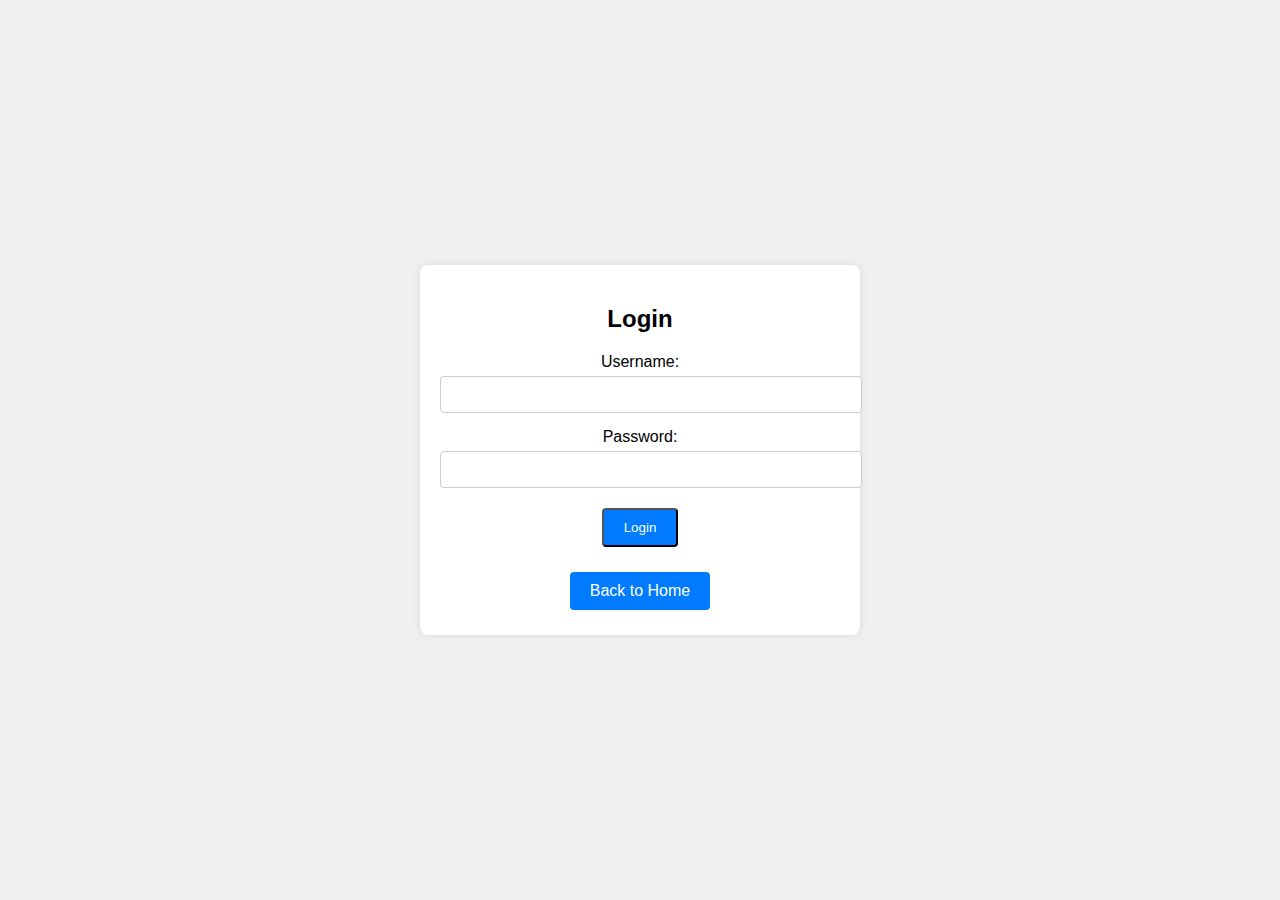
==== public/dashboard.html @ a43f4e1f "Initial commit." ====
<!DOCTYPE html>
<html lang="en">
<head>
    <meta charset="UTF-8">
    <meta name="viewport" content="width=device-width, initial-scale=1.0">
    <title>Dashboard</title>
    <link rel="stylesheet" href="style.css">
</head>
<body>
    <div class="container">
        <h2>Dashboard</h2>
        <p id="welcomeMessage">Welcome to your dashboard!</p>
        <a href="index.html" class="button">Logout</a>
    </div>
    <script src="app.js"></script>
</body>
</html>
---- public/style.css ----
body {
    font-family: Arial, sans-serif;
    margin: 0;
    padding: 0;
    display: flex;
    justify-content: center;
    align-items: center;
    height: 100vh;
    background-color: #f0f0f0;
}

.container {
    background: white;
    padding: 20px;
    border-radius: 8px;
    box-shadow: 0 0 10px rgba(0, 0, 0, 0.1);
    max-width: 400px;
    width: 100%;
    text-align: center;
}

h1, h2 {
    margin-bottom: 20px;
}

label {
    display: block;
    margin-bottom: 5px;
}

input[type="text"], input[type="password"] {
    width: 100%;
    padding: 10px;
    margin-bottom: 15px;
    border: 1px solid #ccc;
    border-radius: 4px;
}

.button {
    display: inline-block;
    padding: 10px 20px;
    background-color: #007BFF;
    color: white;
    text-decoration: none;
    border-radius: 4px;
    margin: 5px 0;
    cursor: pointer;
}

.button:hover {
    background-color: #0056b3;
}

#message {
    margin-top: 15px;
    color: red;
}
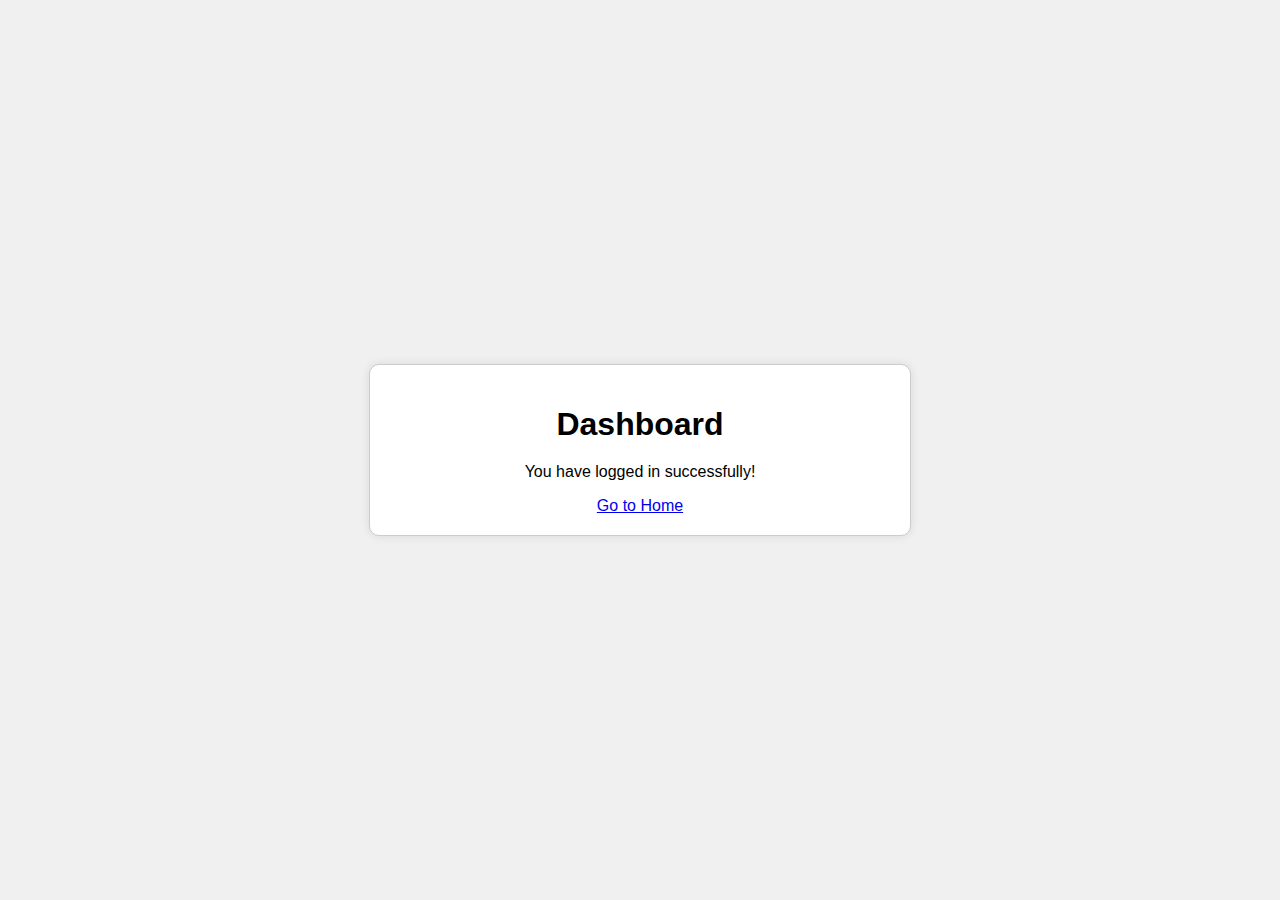
==== commit 17d0f879: "Dashboard placeholder seems correct." ====
--- a/public/dashboard.html
+++ b/public/dashboard.html
@@ -8,10 +8,9 @@
 </head>
 <body>
     <div class="container">
-        <h2>Dashboard</h2>
-        <p id="welcomeMessage">Welcome to your dashboard!</p>
-        <a href="index.html" class="button">Logout</a>
+        <h1>Dashboard</h1>
+        <p>You have logged in successfully!</p>
+        <a href="index.html" class="button">Go to Home</a>
     </div>
-    <script src="app.js"></script>
 </body>
-</html>
+</html>--- a/public/style.css
+++ b/public/style.css
@@ -28,28 +28,31 @@
     margin-bottom: 5px;
 }
 
-input[type="text"], input[type="password"] {
-    width: 100%;
+button:hover {
+    background-color: #45a049;
+  }
+  
+  /* Additional styles for the container and form */
+  .container {
+    max-width: 500px;
+    margin: auto;
+    padding: 20px;
+    border: 1px solid #ccc;
+    border-radius: 10px;
+    box-shadow: 0 0 10px rgba(0, 0, 0, 0.1);
+  }
+  
+  form {
+    display: flex;
+    flex-direction: column;
+  }
+  
+  input[type="text"], input[type="password"] {
     padding: 10px;
-    margin-bottom: 15px;
+    margin: 10px 0;
     border: 1px solid #ccc;
     border-radius: 4px;
-}
-
-.button {
-    display: inline-block;
-    padding: 10px 20px;
-    background-color: #007BFF;
-    color: white;
-    text-decoration: none;
-    border-radius: 4px;
-    margin: 5px 0;
-    cursor: pointer;
-}
-
-.button:hover {
-    background-color: #0056b3;
-}
+  }
 
 #message {
     margin-top: 15px;
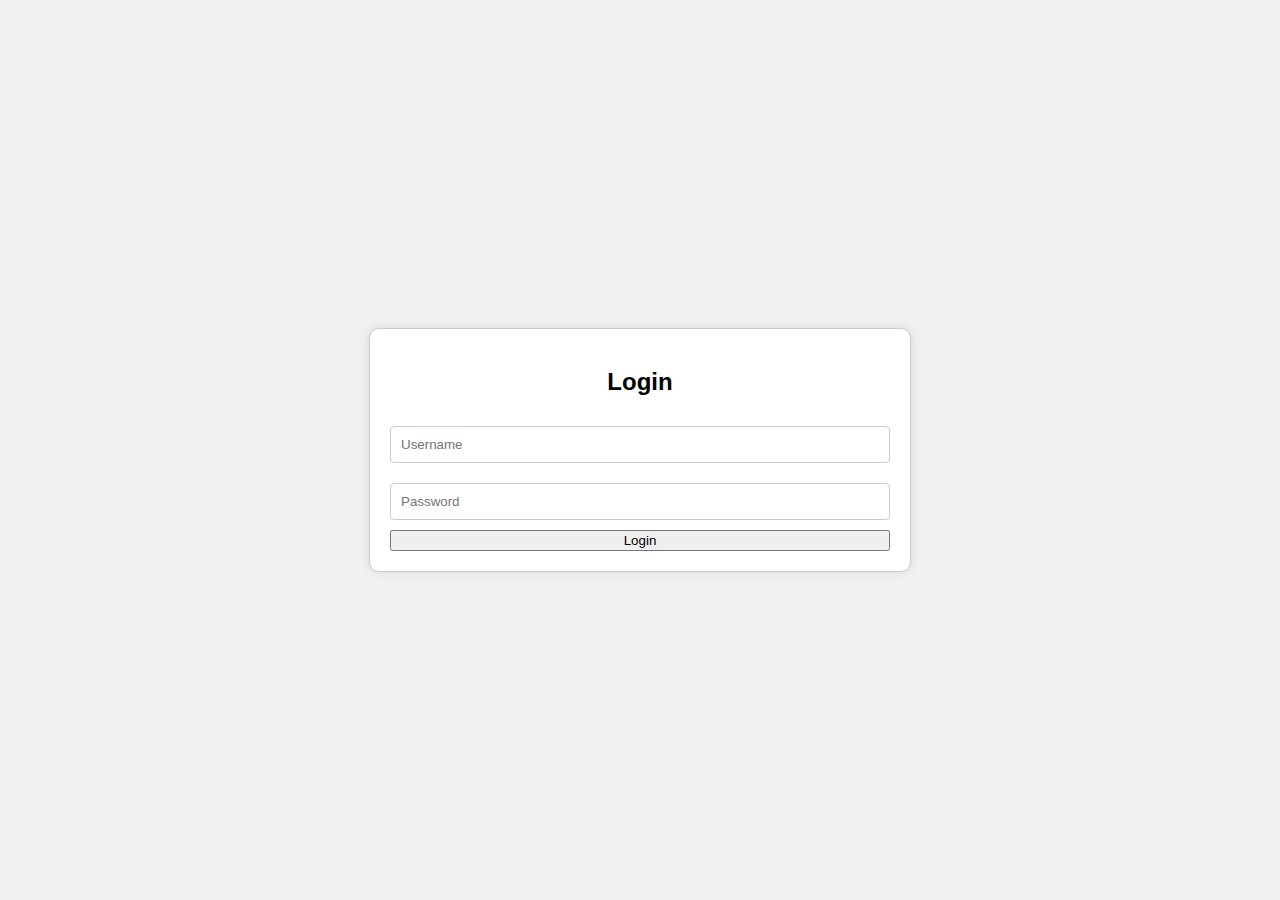
==== commit f3a2bbaf: "Started implementing mbti results." ====
--- a/public/dashboard.html
+++ b/public/dashboard.html
@@ -10,7 +10,42 @@
     <div class="container">
         <h1>Dashboard</h1>
         <p>You have logged in successfully!</p>
+        <div id="mbti-section">
+            <!-- MBTI section will be populated by JavaScript -->
+        </div>
         <a href="index.html" class="button">Go to Home</a>
     </div>
+
+    <script>
+        // TODO: add MBTI RESULTS AND LINK TO QUESTIONAIRE
+        document.addEventListener('DOMContentLoaded', () => {
+            const token = localStorage.getItem('token');
+            if (!token) {
+                window.location.href = 'login.html';
+                return;
+            }
+
+            // Fetch user information using the token
+            fetch('/user-info', {
+                method: 'GET',
+                headers: {
+                    'Authorization': `Bearer ${token}`
+                }
+            })
+            .then(response => response.json())
+            .then(data => {
+                const mbtiSection = document.getElementById('mbti-section');
+                if (data.mbtiCompleted) {
+                    mbtiSection.innerHTML = `<p>Your MBTI results: ${data.mbtiResults}</p>`;
+                } else {
+                    mbtiSection.innerHTML = `<a href="mbti-questionnaire.html" class="button">Take the MBTI Questionnaire</a>`;
+                }
+            })
+            .catch(error => {
+                console.error('Error fetching user info:', error);
+                alert('An error occurred. Please try again.');
+            });
+        });
+    </script>
 </body>
 </html>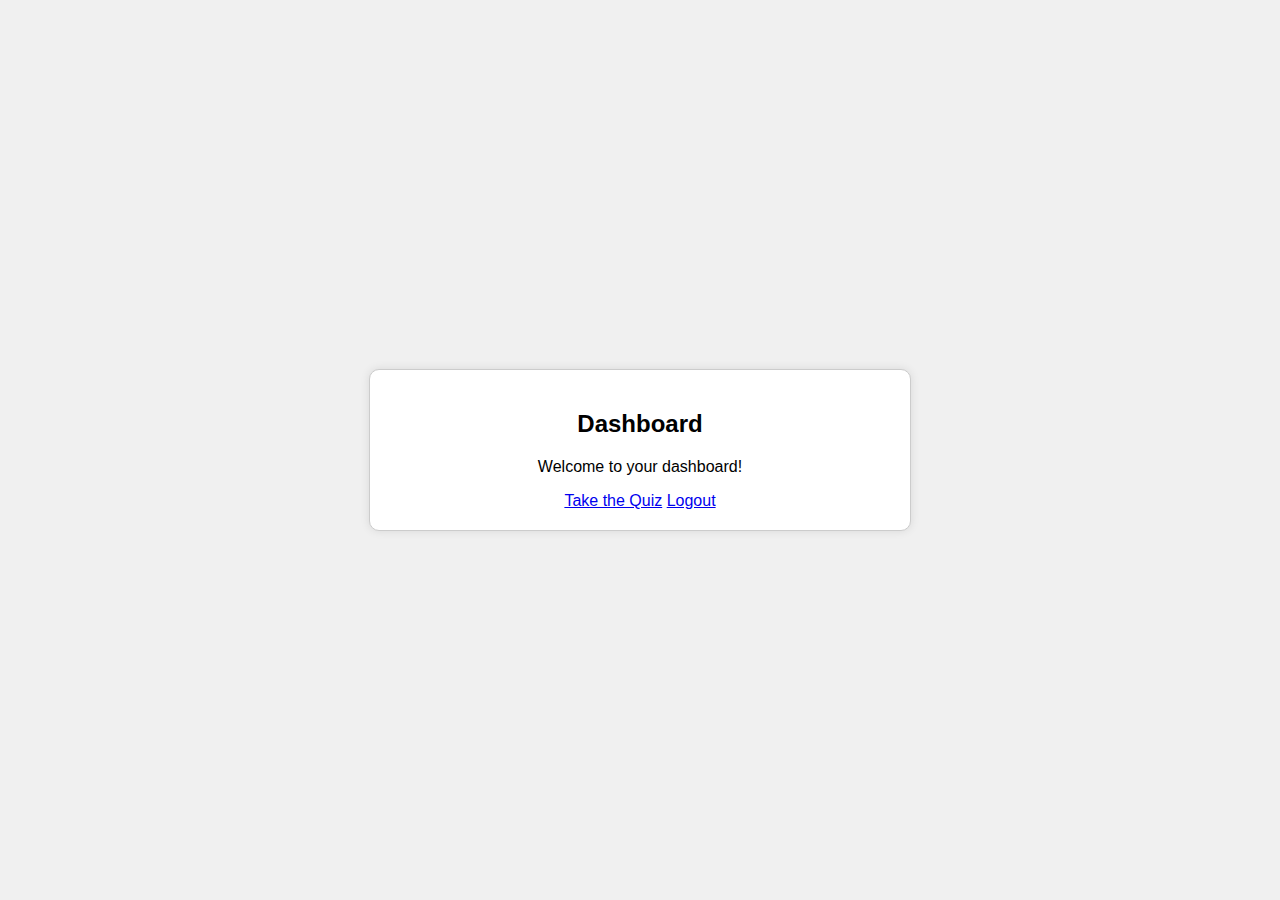
==== commit 38f34fda: "Updated for link to mbti quiz, but its down. Still need navigation and data storage for results." ====
--- a/public/dashboard.html
+++ b/public/dashboard.html
@@ -8,44 +8,12 @@
 </head>
 <body>
     <div class="container">
-        <h1>Dashboard</h1>
-        <p>You have logged in successfully!</p>
-        <div id="mbti-section">
-            <!-- MBTI section will be populated by JavaScript -->
-        </div>
-        <a href="index.html" class="button">Go to Home</a>
+        <h2>Dashboard</h2>
+        <p>Welcome to your dashboard!</p>
+        
+        <a href="/quiz/index.html" class="button">Take the Quiz</a>
+        <a href="index.html" class="button">Logout</a>
     </div>
-
-    <script>
-        // TODO: add MBTI RESULTS AND LINK TO QUESTIONAIRE
-        document.addEventListener('DOMContentLoaded', () => {
-            const token = localStorage.getItem('token');
-            if (!token) {
-                window.location.href = 'login.html';
-                return;
-            }
-
-            // Fetch user information using the token
-            fetch('/user-info', {
-                method: 'GET',
-                headers: {
-                    'Authorization': `Bearer ${token}`
-                }
-            })
-            .then(response => response.json())
-            .then(data => {
-                const mbtiSection = document.getElementById('mbti-section');
-                if (data.mbtiCompleted) {
-                    mbtiSection.innerHTML = `<p>Your MBTI results: ${data.mbtiResults}</p>`;
-                } else {
-                    mbtiSection.innerHTML = `<a href="mbti-questionnaire.html" class="button">Take the MBTI Questionnaire</a>`;
-                }
-            })
-            .catch(error => {
-                console.error('Error fetching user info:', error);
-                alert('An error occurred. Please try again.');
-            });
-        });
-    </script>
+    <script src="app.js"></script>
 </body>
 </html>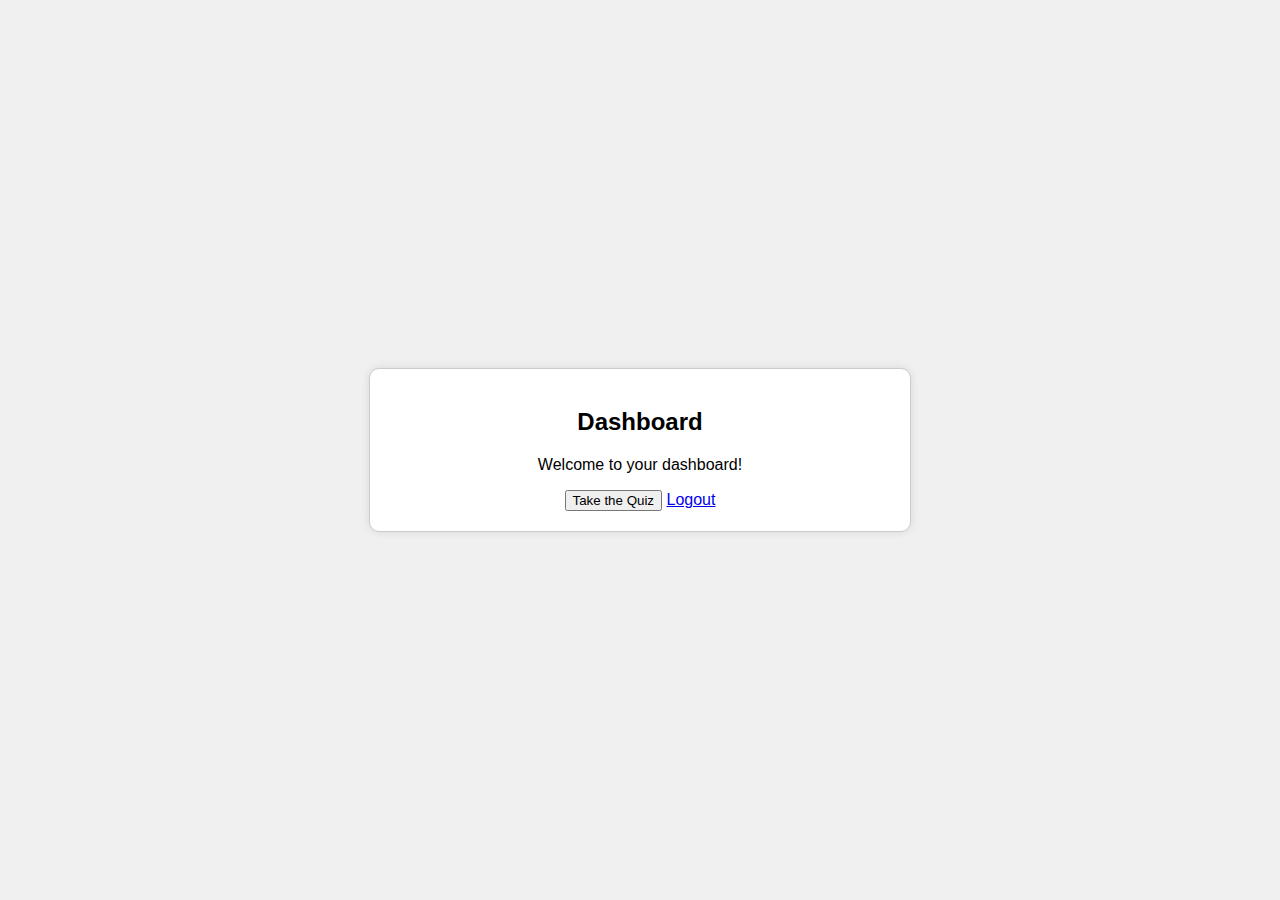
==== commit 7f4813cb: "Storing the token locally for serving of quiz, but quiz button not currently working." ====
--- a/public/dashboard.html
+++ b/public/dashboard.html
@@ -11,7 +11,7 @@
         <h2>Dashboard</h2>
         <p>Welcome to your dashboard!</p>
         
-        <a href="/quiz/index.html" class="button">Take the Quiz</a>
+        <button id="quizButton" class="button">Take the Quiz</button>
         <a href="index.html" class="button">Logout</a>
     </div>
     <script src="app.js"></script>
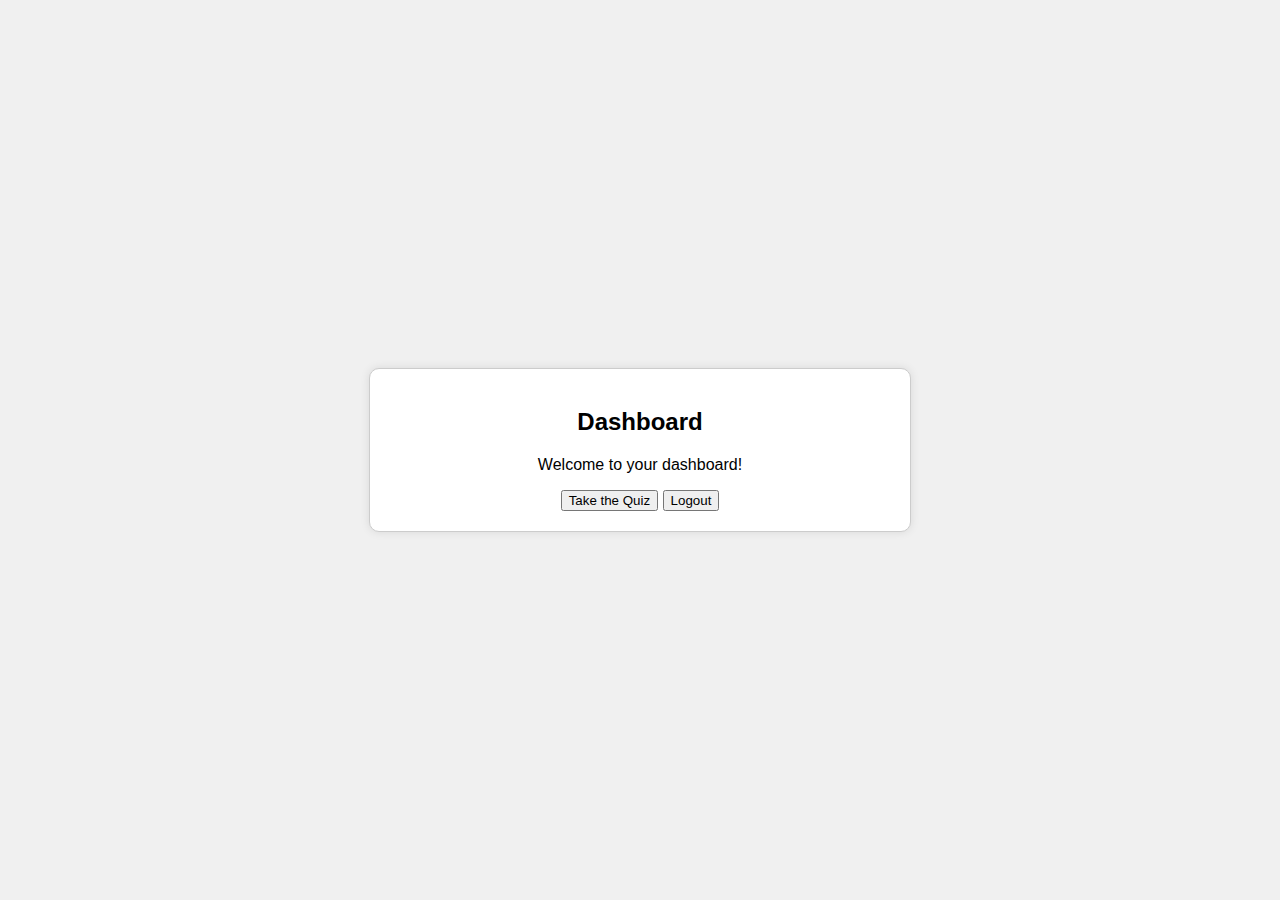
==== commit f0de6b1f: "Users can now access quiz + added gitignore." ====
--- a/public/dashboard.html
+++ b/public/dashboard.html
@@ -12,7 +12,7 @@
         <p>Welcome to your dashboard!</p>
         
         <button id="quizButton" class="button">Take the Quiz</button>
-        <a href="index.html" class="button">Logout</a>
+        <button id="logoutButton" onclick="window.location.href='/index.html'" class="button">Logout</a>
     </div>
     <script src="app.js"></script>
 </body>
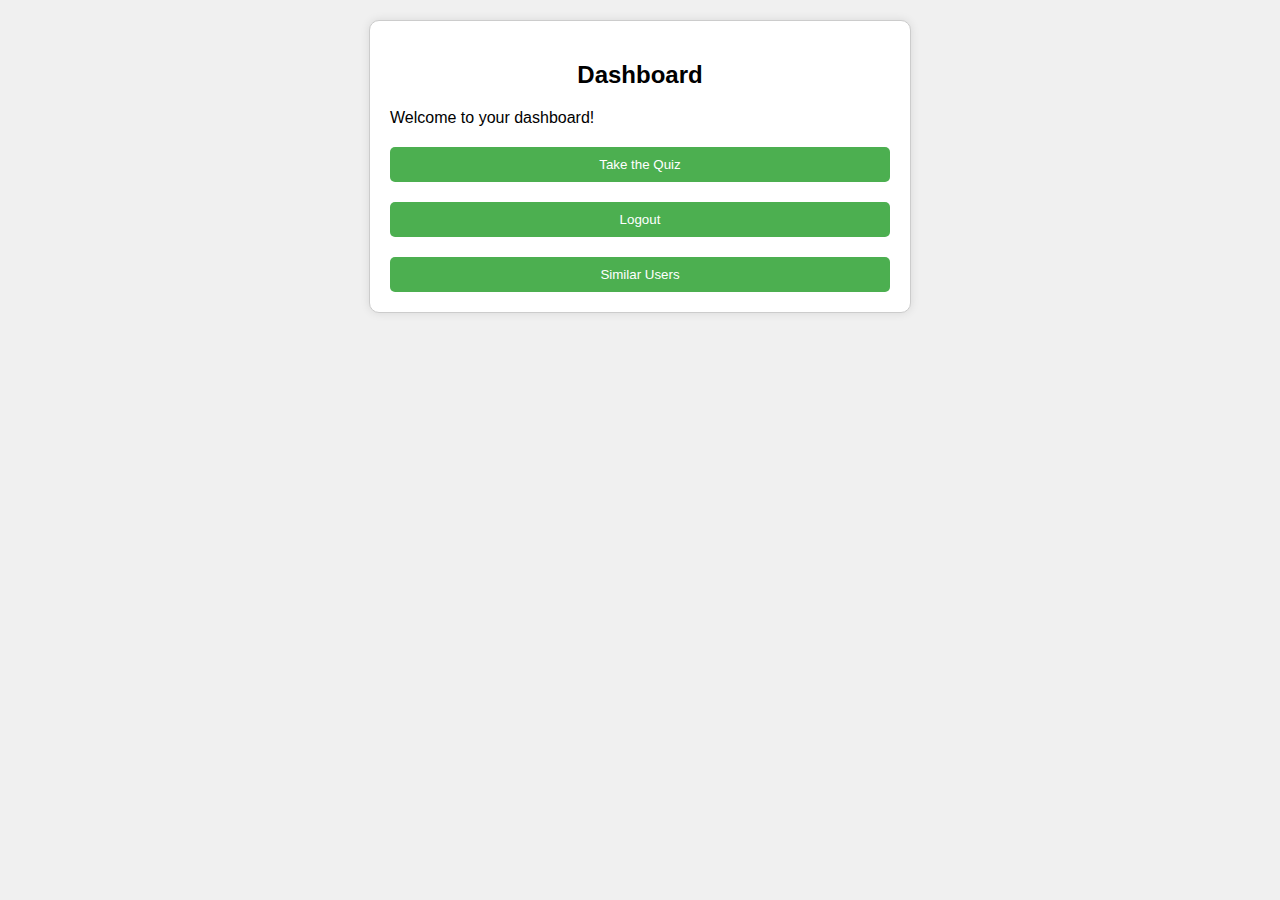
==== commit 434705aa: "Similar users page is displaying Euclidian distances to other users, but no ordering. Still need to " ====
--- a/public/dashboard.html
+++ b/public/dashboard.html
@@ -13,6 +13,7 @@
         
         <button id="quizButton" class="button">Take the Quiz</button>
         <button id="logoutButton" onclick="window.location.href='/index.html'" class="button">Logout</a>
+        <button id="logoutButton" onclick="window.location.href='/similar-users.html'" class="button">Similar Users</a>
     </div>
     <script src="app.js"></script>
 </body>
--- a/public/style.css
+++ b/public/style.css
@@ -1,60 +1,212 @@
+/* General Styles */
 body {
-    font-family: Arial, sans-serif;
-    margin: 0;
-    padding: 0;
-    display: flex;
-    justify-content: center;
-    align-items: center;
-    height: 100vh;
-    background-color: #f0f0f0;
-}
-
+  font-family: Arial, sans-serif;
+  margin: 0;
+  padding: 0;
+  background-color: #f0f0f0;
+}
+
+/* Container Styles */
 .container {
-    background: white;
-    padding: 20px;
-    border-radius: 8px;
-    box-shadow: 0 0 10px rgba(0, 0, 0, 0.1);
-    max-width: 400px;
-    width: 100%;
-    text-align: center;
-}
-
+  background: white;
+  padding: 20px;
+  border-radius: 10px; /* Adjusted for consistency */
+  border: 1px solid #ccc;
+  max-width: 500px;
+  width: 100%;
+  margin: 20px auto; /* Ensures proper spacing */
+  box-shadow: 0 0 10px rgba(0, 0, 0, 0.1);
+}
+
+/* Heading Styles */
 h1, h2 {
-    margin-bottom: 20px;
-}
-
+  text-align: center;
+  margin-bottom: 20px;
+}
+
+/* Label Styles */
 label {
-    display: block;
-    margin-bottom: 5px;
+  display: block;
+  margin-bottom: 5px;
+}
+
+/* Question Styles */
+.question {
+  margin-bottom: 15px;
+}
+
+/* Button Styles */
+button {
+  display: block;
+  width: 100%;
+  padding: 10px;
+  background-color: #4CAF50; /* Green color consistent with site */
+  color: white;
+  border: none;
+  border-radius: 5px;
+  cursor: pointer;
+  margin-top: 20px;
 }
 
 button:hover {
-    background-color: #45a049;
-  }
-  
-  /* Additional styles for the container and form */
-  .container {
-    max-width: 500px;
-    margin: auto;
-    padding: 20px;
-    border: 1px solid #ccc;
-    border-radius: 10px;
-    box-shadow: 0 0 10px rgba(0, 0, 0, 0.1);
-  }
-  
-  form {
-    display: flex;
-    flex-direction: column;
-  }
-  
-  input[type="text"], input[type="password"] {
-    padding: 10px;
-    margin: 10px 0;
-    border: 1px solid #ccc;
-    border-radius: 4px;
-  }
-
+  background-color: #45a049; /* Matching hover color */
+}
+
+/* Form Input Styles */
+input[type="text"], input[type="password"] {
+  padding: 10px;
+  margin: 10px 0;
+  border: 1px solid #ccc;
+  border-radius: 4px;
+}
+
+/* Message Styles */
 #message {
-    margin-top: 15px;
-    color: red;
-}
+  margin-top: 15px;
+  color: red;
+}
+
+/* Results Styles */
+.results {
+  margin-top: 20px;
+}
+
+.result-bar {
+  margin-bottom: 20px;
+}
+
+.result-labels {
+  display: flex;
+  justify-content: space-between;
+  font-size: 1em;
+  font-weight: bold;
+}
+
+/* Slider Styles */
+
+/* Base style for the range input */
+input[type="range"] {
+  -webkit-appearance: none; /* Removes default styling in WebKit browsers */
+  width: 100%;
+  margin: 10px 0;
+  background: transparent;  /* Removes default background */
+}
+
+input[type="range"]:focus {
+  outline: none; /* Removes outline on focus */
+}
+
+/* Track Styles */
+input[type="range"]::-webkit-slider-runnable-track {
+  width: 100%;
+  height: 8px;
+  background: #ddd; /* Color of the track */
+  border-radius: 4px;
+}
+
+input[type="range"]::-moz-range-track {
+  width: 100%;
+  height: 8px;
+  background: #ddd;
+  border-radius: 4px;
+}
+
+input[type="range"]::-ms-track {
+  width: 100%;
+  height: 8px;
+  background: transparent;
+  border-color: transparent;
+  color: transparent;
+}
+
+/* Thumb Styles */
+input[type="range"]::-webkit-slider-thumb {
+  -webkit-appearance: none;
+  height: 24px;
+  width: 24px;
+  background-color: #4CAF50; /* Green color consistent with buttons */
+  border-radius: 50%;
+  cursor: pointer;
+  margin-top: -8px; /* Centers the thumb on the track */
+  transition: background-color 0.3s ease;
+}
+
+input[type="range"]::-moz-range-thumb {
+  height: 24px;
+  width: 24px;
+  background-color: #4CAF50;
+  border-radius: 50%;
+  cursor: pointer;
+  transition: background-color 0.3s ease;
+}
+
+input[type="range"]::-ms-thumb {
+  height: 24px;
+  width: 24px;
+  background-color: #4CAF50;
+  border-radius: 50%;
+  cursor: pointer;
+}
+
+/* Hover and Active States for Thumb */
+input[type="range"]:hover::-webkit-slider-thumb {
+  background-color: #45a049; /* Matching hover color */
+}
+
+input[type="range"]:hover::-moz-range-thumb {
+  background-color: #45a049;
+}
+
+input[type="range"]:hover::-ms-thumb {
+  background-color: #45a049;
+}
+
+input[type="range"]:active::-webkit-slider-thumb {
+  background-color: #388E3C; /* Darker green when active */
+}
+
+input[type="range"]:active::-moz-range-thumb {
+  background-color: #388E3C;
+}
+
+input[type="range"]:active::-ms-thumb {
+  background-color: #388E3C;
+}
+
+/* Range Labels */
+.range-labels {
+  display: flex;
+  justify-content: space-between;
+  font-size: 0.9em;
+  color: #555;
+  margin-bottom: 5px;
+}
+
+/* Tick Mark Styles */
+.tick-mark {
+  font-size: 20px;
+  color: green;
+  visibility: hidden;
+  margin-top: 5px;
+}
+
+.tick-mark.answered {
+  visibility: visible;
+}
+
+.slider-container {
+  position: relative;
+  height: 10px;
+  background: #ccc;
+  border-radius: 5px;
+  margin: 10px 0;
+}
+
+.slider {
+  position: absolute;
+  top: -5px;
+  height: 20px;
+  width: 20px;
+  background: #388E3C;
+  border-radius: 50%;
+}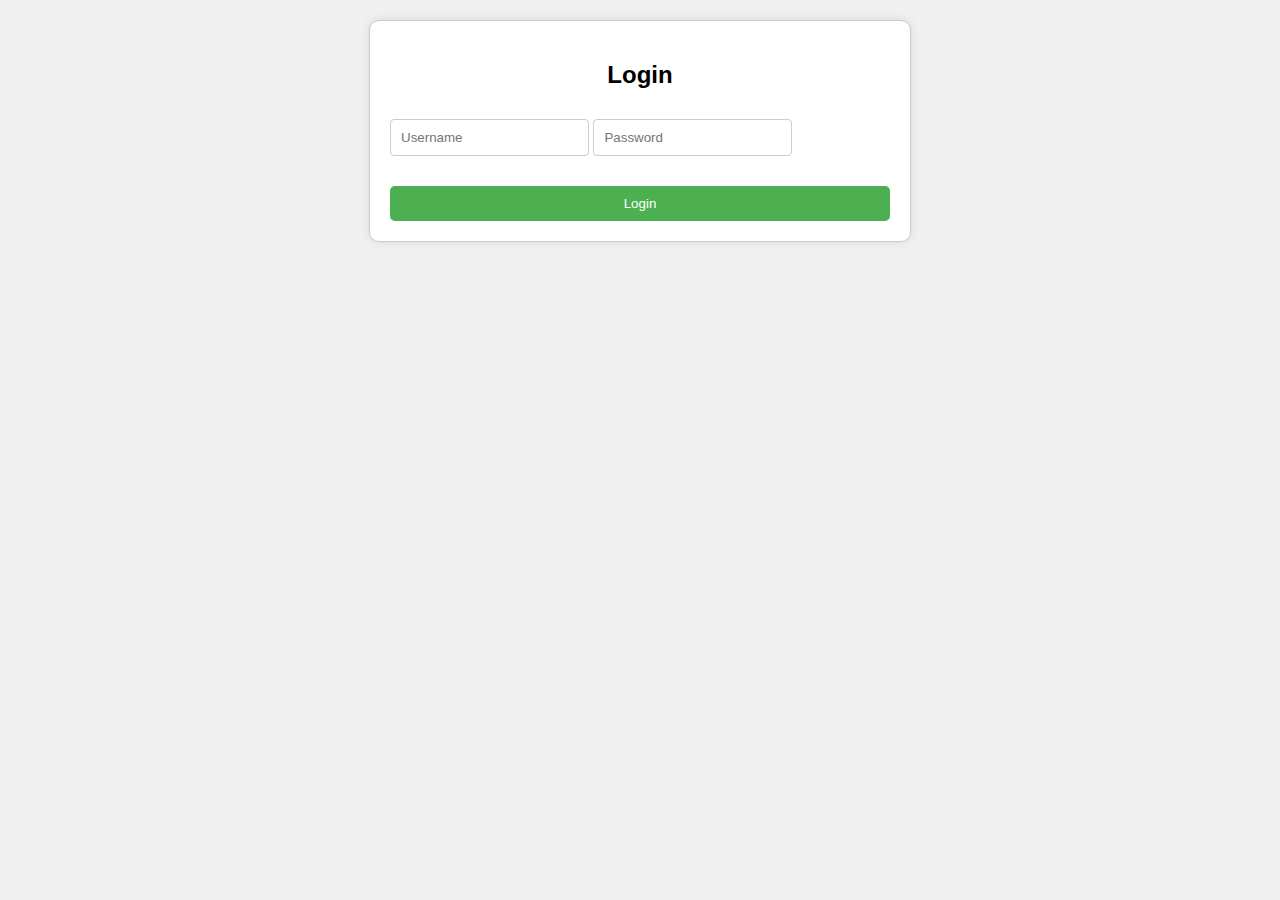
==== commit c52e3e6a: "Dshboard displays usrers type; similar users links to quiz if not answered." ====
--- a/public/dashboard.html
+++ b/public/dashboard.html
@@ -9,8 +9,10 @@
 <body>
     <div class="container">
         <h2>Dashboard</h2>
-        <p>Welcome to your dashboard!</p>
-        
+        <p id="welcomeMessage">Welcome to your dashboard!</p>
+        <p id="mbtiType"></p>
+        <p id="mbtiVector"></p>
+
         <button id="quizButton" class="button">Take the Quiz</button>
         <button id="logoutButton" onclick="window.location.href='/index.html'" class="button">Logout</a>
         <button id="logoutButton" onclick="window.location.href='/similar-users.html'" class="button">Similar Users</a>
